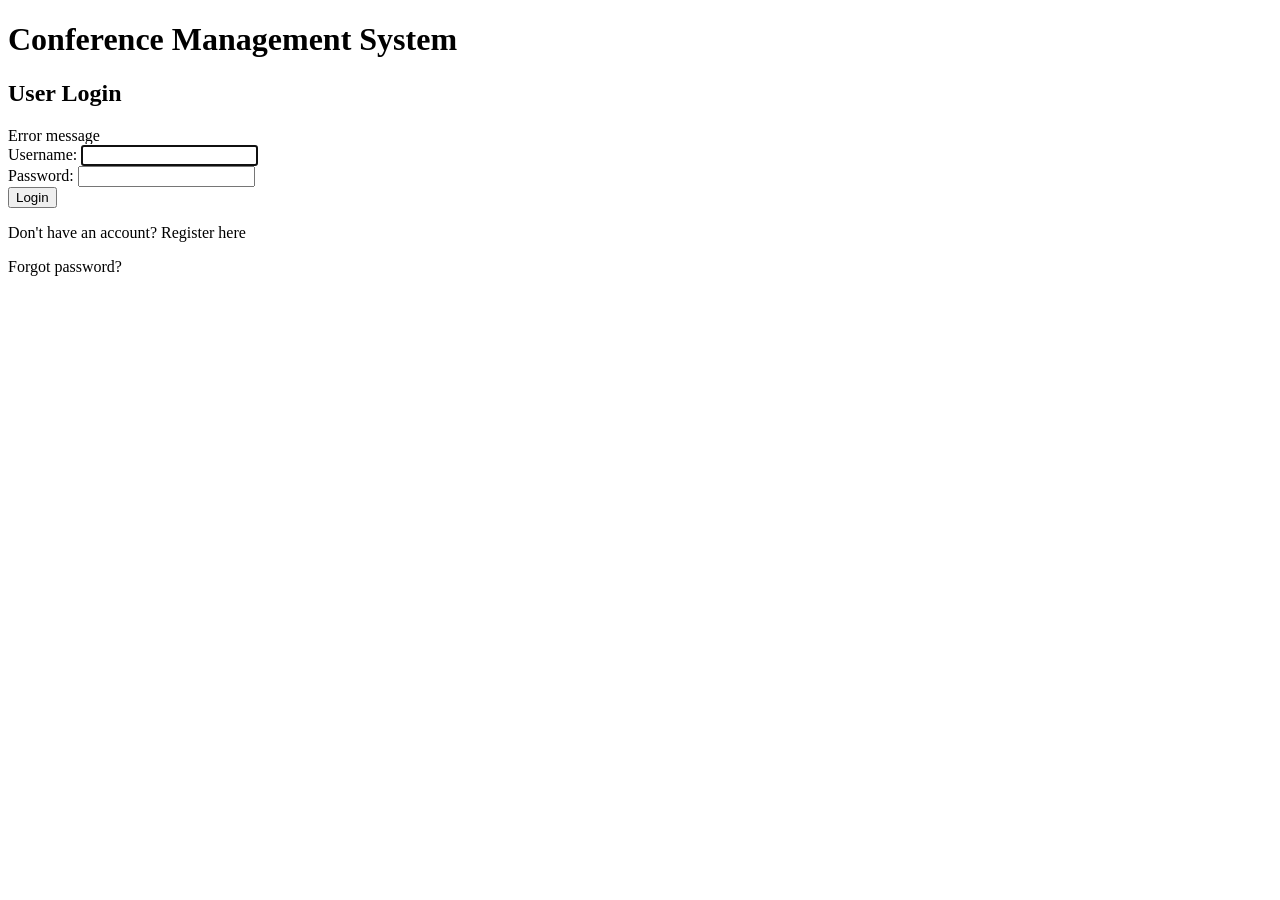
==== target/classes/templates/login.html @ e1c6a427 "Added searching for papers and user controller" ====
<!DOCTYPE html>
<html xmlns:th="http://www.thymeleaf.org">
<head>
    <title>Login - Conference Management</title>
    <meta charset="UTF-8">
    <meta name="viewport" content="width=device-width, initial-scale=1.0">
    <link href="/css/style.css" rel="stylesheet">
</head>
<body>
<div class="login-container">
    <h1>Conference Management System</h1>
    <h2>User Login</h2>

    <!-- Error message display -->
    <div th:if="${error}" class="alert alert-danger">
        <span th:text="${error}">Error message</span>
    </div>

    <!-- Login form -->
    <form method="POST" th:action="@{/api/auth/login}">
        <div class="form-group">
            <label for="username">Username:</label>
            <input type="text" id="username" name="username" required autofocus>
        </div>

        <div class="form-group">
            <label for="password">Password:</label>
            <input type="password" id="password" name="password" required>
        </div>

        <button type="submit" class="btn btn-primary">Login</button>
    </form>

    <!-- Links -->
    <div class="login-links">
        <p>Don't have an account? <a th:href="@{/register}">Register here</a></p>
        <p><a th:href="@{/forgot-password}">Forgot password?</a></p>
    </div>
</div>
</body>
</html>
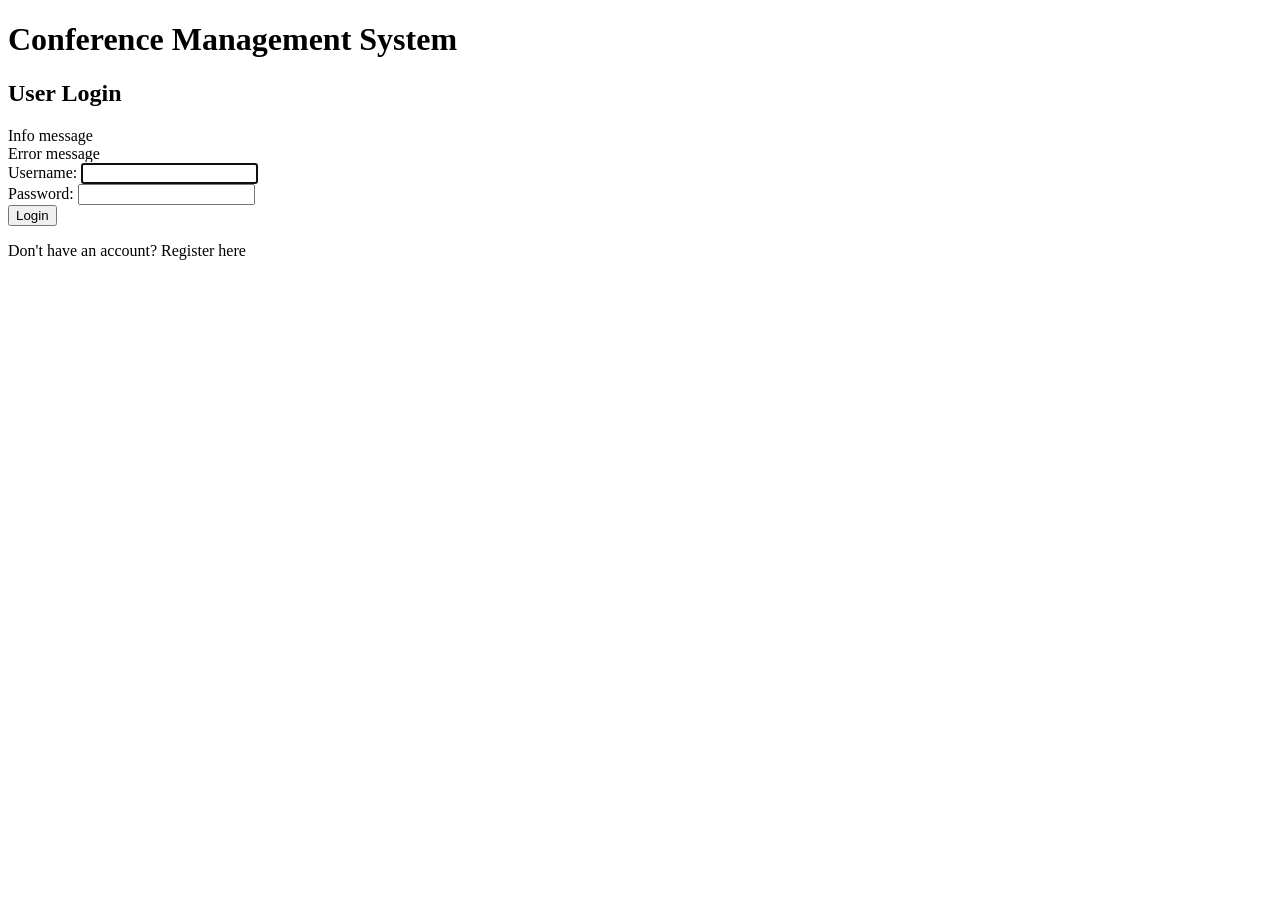
==== commit 45b7de35: "Added other frontend pages and dto's for registration" ====
--- a/target/classes/templates/login.html
+++ b/target/classes/templates/login.html
@@ -4,12 +4,16 @@
     <title>Login - Conference Management</title>
     <meta charset="UTF-8">
     <meta name="viewport" content="width=device-width, initial-scale=1.0">
-    <link href="/css/style.css" rel="stylesheet">
+    <link rel="stylesheet" th:href="@{/css/style.css}">
 </head>
 <body>
 <div class="login-container">
     <h1>Conference Management System</h1>
     <h2>User Login</h2>
+
+    <div th:if="${message}" class="alert alert-success">
+        <span th:text="${message}">Info message</span>
+    </div>
 
     <!-- Error message display -->
     <div th:if="${error}" class="alert alert-danger">
@@ -17,7 +21,7 @@
     </div>
 
     <!-- Login form -->
-    <form method="POST" th:action="@{/api/auth/login}">
+    <form method="POST" th:action="@{/login}">
         <div class="form-group">
             <label for="username">Username:</label>
             <input type="text" id="username" name="username" required autofocus>
@@ -34,7 +38,6 @@
     <!-- Links -->
     <div class="login-links">
         <p>Don't have an account? <a th:href="@{/register}">Register here</a></p>
-        <p><a th:href="@{/forgot-password}">Forgot password?</a></p>
     </div>
 </div>
 </body>
